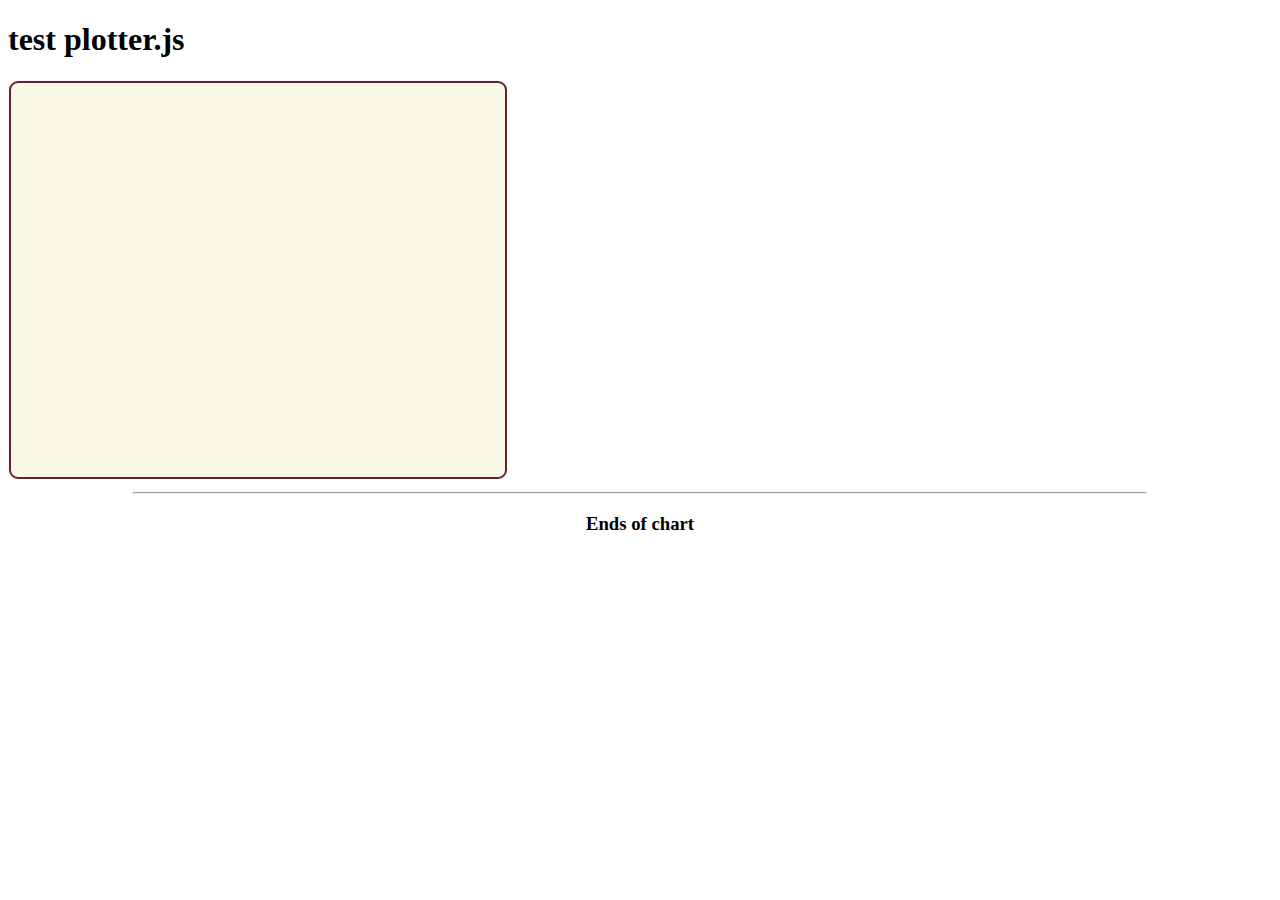
==== debug.html @ ba96bea6 "Include debug.thml for debug js Files" ====
<!DOCTYPE html>
        <html>
<head>
    <script src="./espSensors/data/src/js/plotter.js"></script>
    <meta charset="utf-8" lang="ru">
</head>
<body>
<h1> test plotter.js</h1>
<div name="chart"></div>
<footer>
    <hr width="80%" />
    <h3 align="center">Ends of chart</h3>
    <div name="mess"></div>
</footer>
<script type="text/javascript">
    /*

     setAxisLabels: setAxisLabels,   // labels beside axis ends(arrow)
     create: buildGraph,  // starts process build and draw chart
     hasVisibleValues: hasSetPointValues, // has visible values on points of chart
     chartColor: setChartColor, // color of chart
     simpleChart: drawEstimated,  // draw any count diagrams from gotten data
     clearSimpleChart: clearEstimated

     */
    console.log('Start Draw Chart');
    var owner = document.getElementsByName('chart')[0];
    var plotter = new Plotter(owner, 500, 400);
    plotter.setAxisLabels('xLabel','yLabel');
    plotter.chartColor('#a77');

</script>
</body>
        </html>
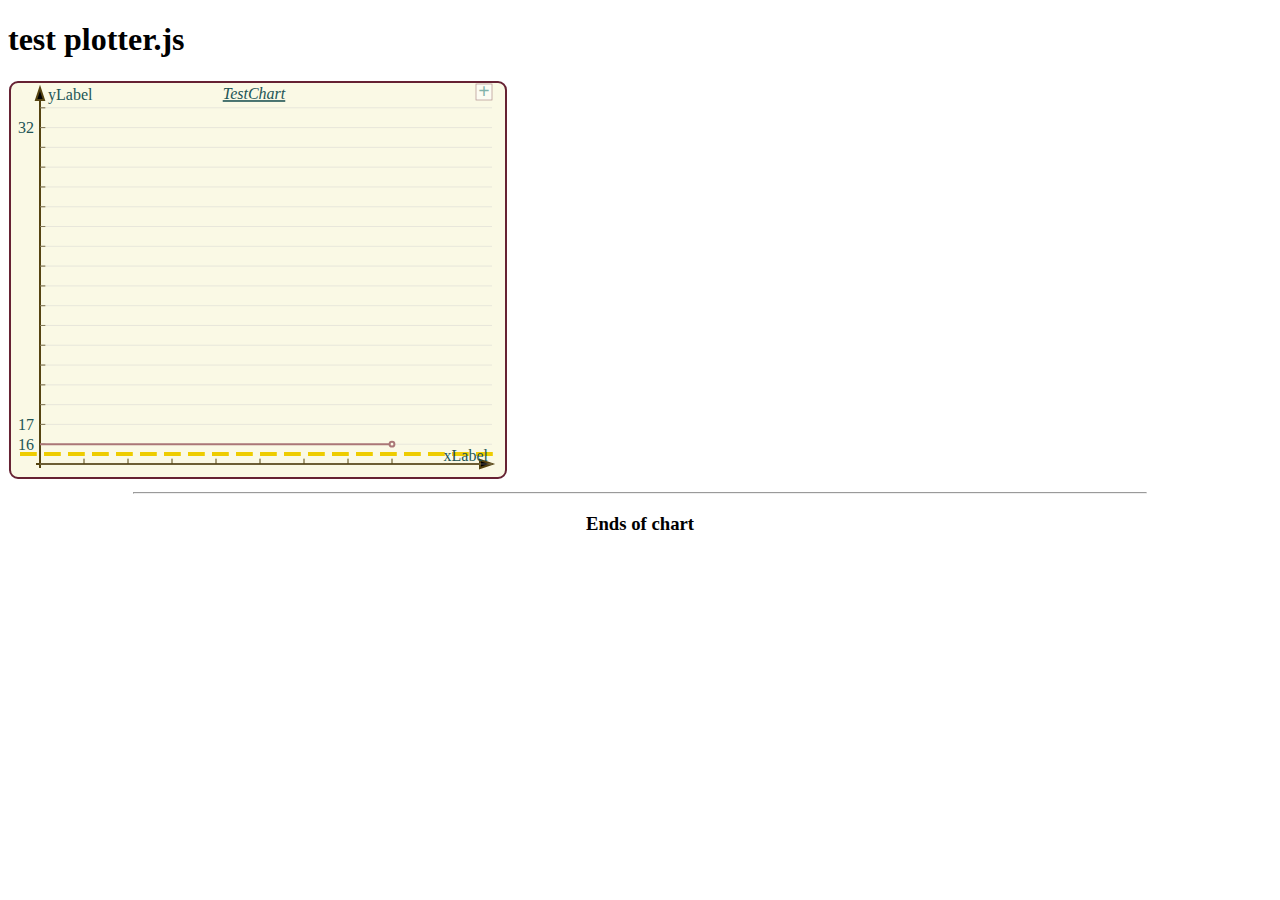
==== commit 3a213806: "Plotter.js buildGraph func may set edges for chart" ====
--- a/debug.html
+++ b/debug.html
@@ -25,9 +25,12 @@
      */
     console.log('Start Draw Chart');
     var owner = document.getElementsByName('chart')[0];
+    var props = { };
     var plotter = new Plotter(owner, 500, 400);
     plotter.setAxisLabels('xLabel','yLabel');
     plotter.chartColor('#a77');
+   // plotter.create("TestChart", [ 16, 32, 17, 22, 25, 30, 35, 29, 22, 16, 15],{ edges : { min : 15, max : 40} });
+    plotter.create("TestChart", [ 16, 16,16,16,16,16,16,16,16 ],{ edges : { min : 15, max : 40} });
 
 </script>
 </body>
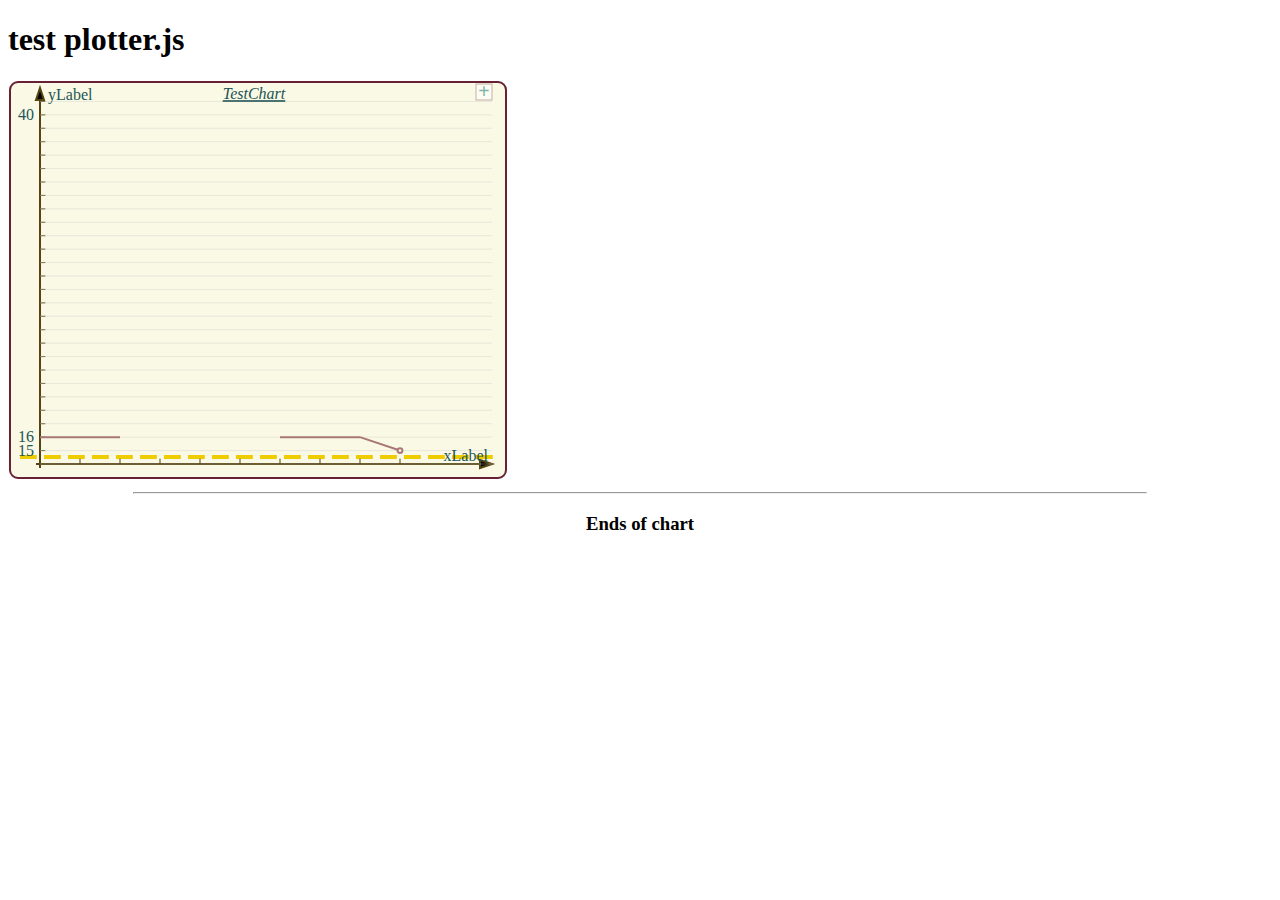
==== commit f19ed164: "reformat set edges to chart and in plotter not draw line if values outside adges" ====
--- a/debug.html
+++ b/debug.html
@@ -13,6 +13,7 @@
     <div name="mess"></div>
 </footer>
 <script type="text/javascript">
+    debug = true;
     /*
 
      setAxisLabels: setAxisLabels,   // labels beside axis ends(arrow)
@@ -30,8 +31,16 @@
     plotter.setAxisLabels('xLabel','yLabel');
     plotter.chartColor('#a77');
    // plotter.create("TestChart", [ 16, 32, 17, 22, 25, 30, 35, 29, 22, 16, 15],{ edges : { min : 15, max : 40} });
-    plotter.create("TestChart", [ 16, 16,16,16,16,16,16,16,16 ],{ edges : { min : 15, max : 40} });
+   console.log("drawChart 1");
+    plotter.create("TestChart", [ 16, 16,16,12,16,10,16,16,16,15 ], { min : 15, max : 40} );
+    console.log("Draw chart 2");
+    setTimeout(
+      function(){ plotter.create("TestChart",
+                      [ 22,22,22,22,22,23,24,23,22,0,0,0,22],{ min: 3, max: 28}
+                    )},
+       8000
+    );
 
 </script>
 </body>
-        </html>+        </html>
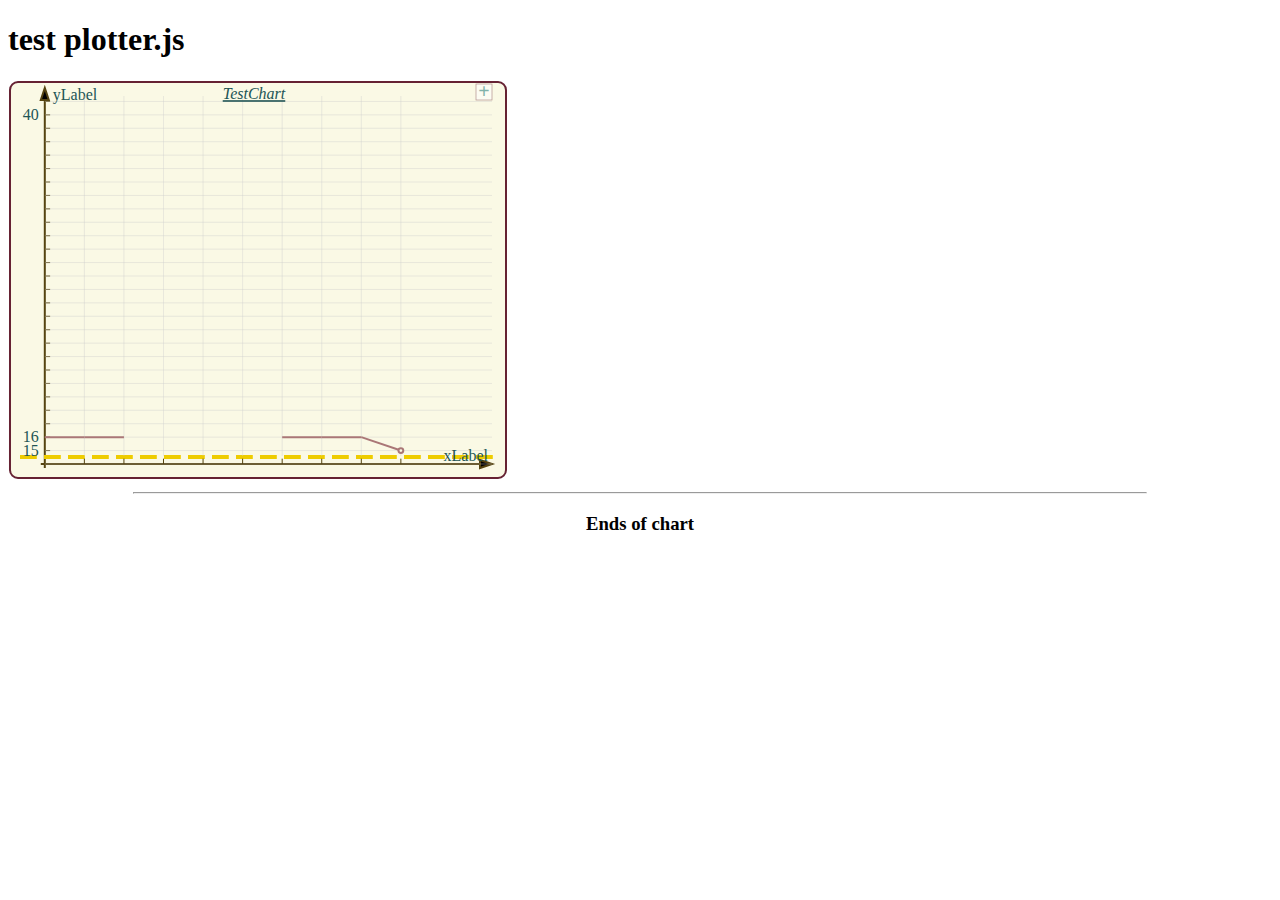
==== commit e52ef9ef: "fix draw Year chert bug" ====
--- a/debug.html
+++ b/debug.html
@@ -38,8 +38,15 @@
       function(){ plotter.create("TestChart",
                       [ 22,22,22,22,22,23,24,23,22,0,0,0,22],{ min: 3, max: 28}
                     )},
-       8000
+       4000
     );
+    setTimeout(
+            function(){ plotter.create("ChartWithOneValue",
+                    [ 22 ],{ min: 3, max: 28}
+            )},
+            8000
+    );
+
 
 </script>
 </body>
